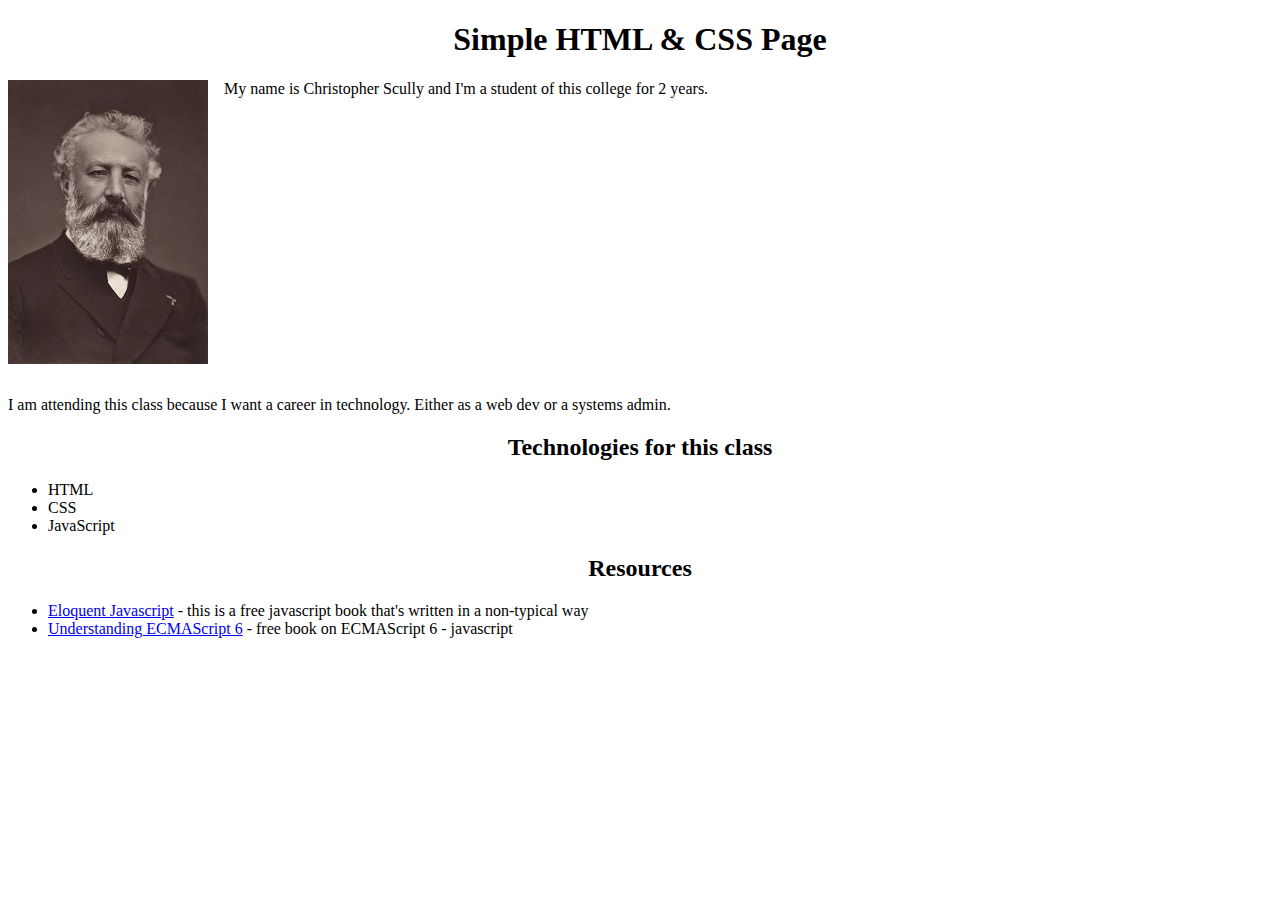
==== index.html @ bc69568d "Add files via upload" ====
<!DOCTYPE html>
<html lang="en">
<head>
    <meta charset="UTF-8">
    <meta name="viewport" content="width=device-width, initial-scale=1.0">
    <meta http-equiv="X-UA-Compatible" content="ie=edge">
    <link rel="stylesheet" type="text/css" href="style.css">
    <title>Chris's Simple Page</title>
</head>
<body>
    <header>
    <h1>Simple HTML & CSS Page</h1>
    <p>  
        <img src="jules-verne.jpg" alt="jules verne">
        My name is Christopher Scully and I'm a student of this college for 2 years.
      
    </p>
    </header>
    <main>
    <p>
        I am attending this class because I want a career in technology. Either as
        a web dev or a systems admin.
    </p>
    <h2>Technologies for this class</h2>
    <p>
        <ul>
            <li>HTML</li>
            <li>CSS</li>
            <li>JavaScript</li>
        </ul>
    </p>
    <h2>Resources</h2>
    <p>
        <ul>
            <li><a href="https://eloquentjavascript.net/" target="_blank">Eloquent Javascript</a> - 
            this is a free javascript book that's written in a non-typical way</li>
            <li><a href="https://leanpub.com/understandinges6/read/" target="_blank">Understanding ECMAScript 6</a> - 
            free book on ECMAScript 6 - javascript</li>
        </ul>
    </p>
    </main>
    
</body>
</html>
---- style.css ----
h1, h2 {
    text-align: center;
}

img {
    float: left;
    margin-right: 1em;
    margin-bottom: 2em;
}

main {
    clear: left;
}
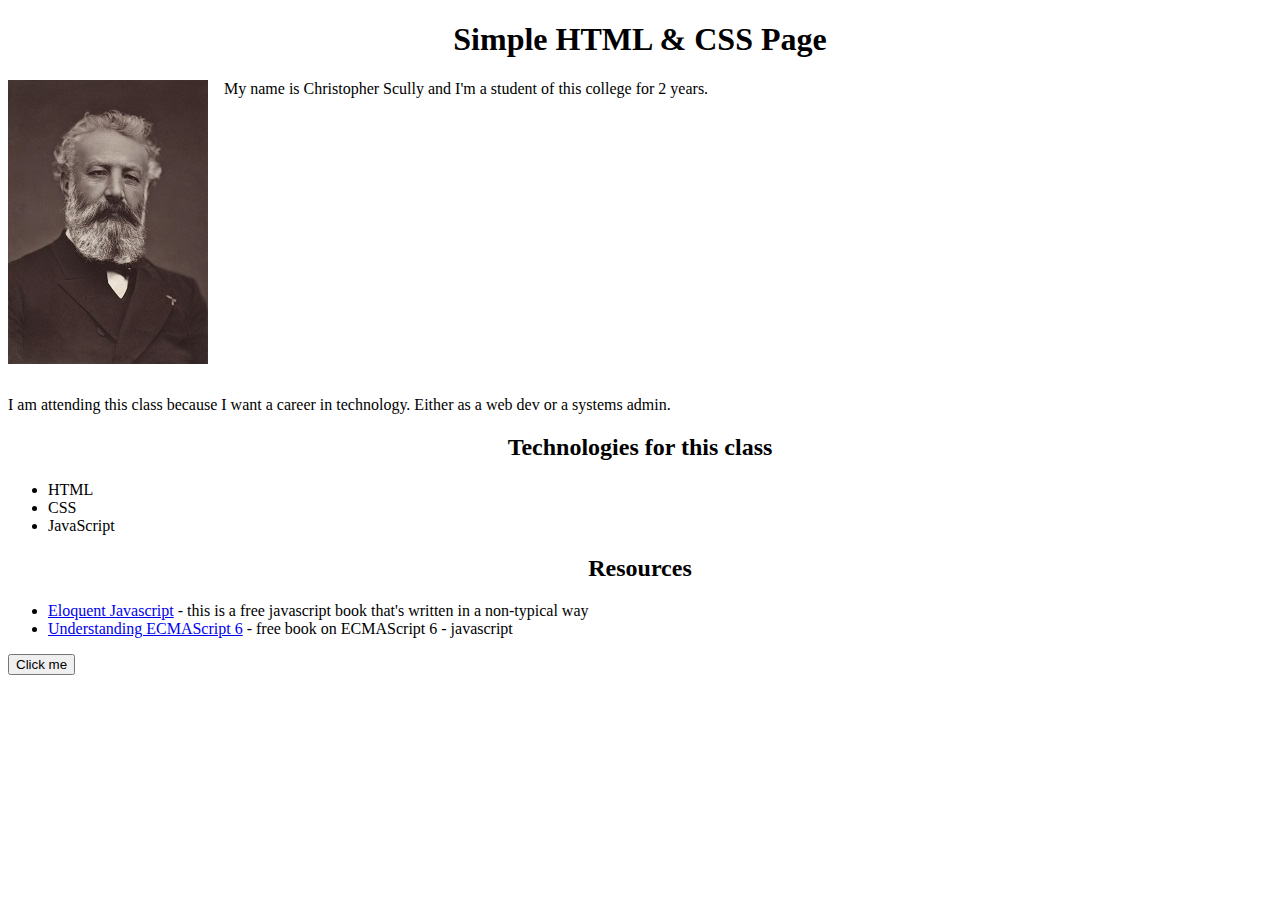
==== commit e75f38f8: "Add files via upload" ====
--- a/index.html
+++ b/index.html
@@ -2,19 +2,24 @@
 <html lang="en">
 <head>
     <meta charset="UTF-8">
+    <meta name="description" content="personal page">
+    <meta name="keywords" content="HTML,CSS,Javascript">
+    <meta name="author" content="Chris Scully">
     <meta name="viewport" content="width=device-width, initial-scale=1.0">
     <meta http-equiv="X-UA-Compatible" content="ie=edge">
     <link rel="stylesheet" type="text/css" href="style.css">
+    <script src="https://code.jquery.com/jquery-3.1.1.min.js"></script>
+    <script src="script.js" defer></script>
     <title>Chris's Simple Page</title>
 </head>
 <body>
     <header>
     <h1>Simple HTML & CSS Page</h1>
     <p>  
-        <img src="jules-verne.jpg" alt="jules verne">
+        <img src="jules-verne.jpg" class="border-animation" alt="jules verne">
+        <div class="font-animation">
         My name is Christopher Scully and I'm a student of this college for 2 years.
-      
-    </p>
+    </div>
     </header>
     <main>
     <p>
@@ -28,7 +33,7 @@
             <li>CSS</li>
             <li>JavaScript</li>
         </ul>
-    </p>
+
     <h2>Resources</h2>
     <p>
         <ul>
@@ -37,7 +42,10 @@
             <li><a href="https://leanpub.com/understandinges6/read/" target="_blank">Understanding ECMAScript 6</a> - 
             free book on ECMAScript 6 - javascript</li>
         </ul>
+    <p>
+    <button>Click me</button>
     </p>
+
     </main>
     
 </body>
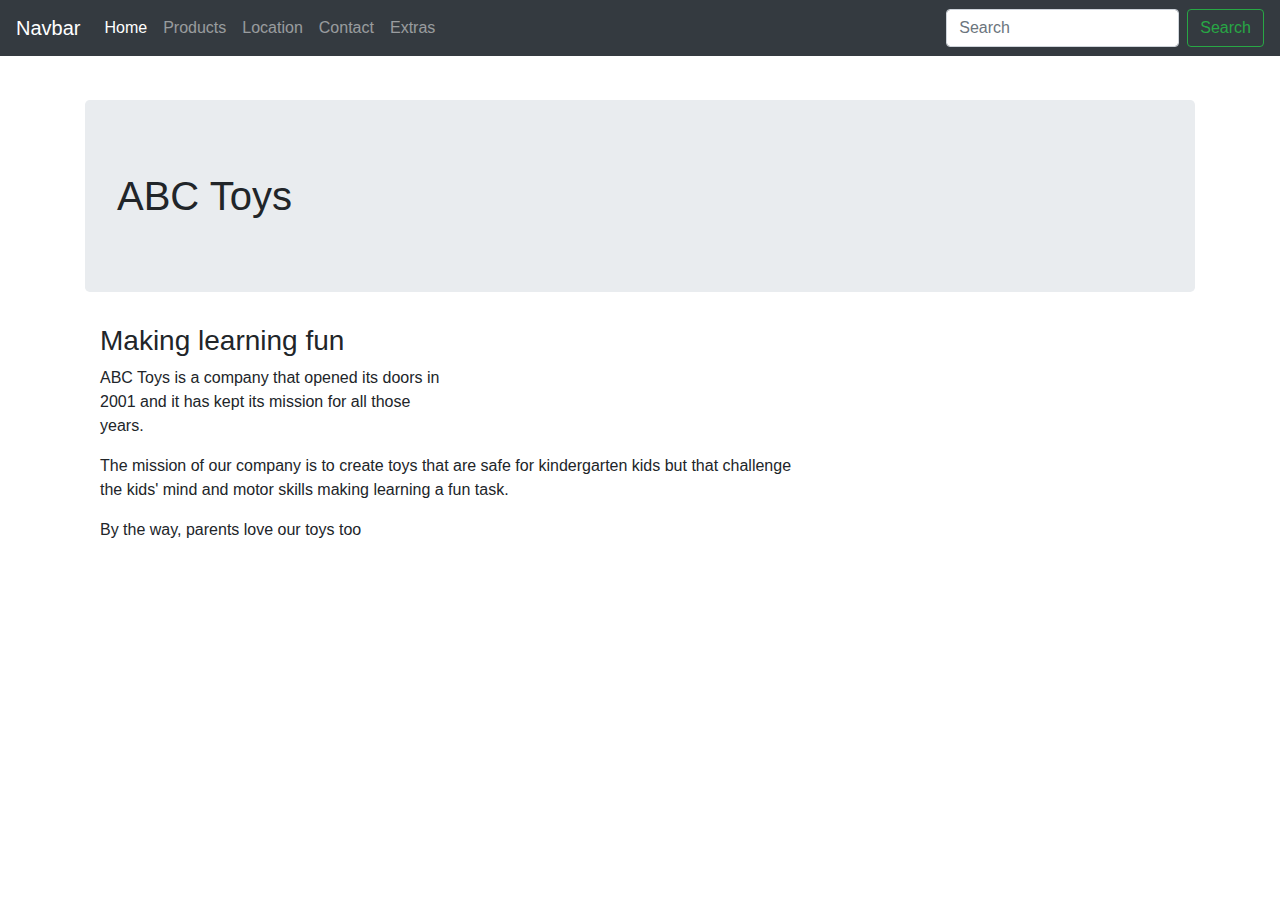
==== commit 98ad42b0: "Add files via upload" ====
--- a/index.html
+++ b/index.html
@@ -1,52 +1,70 @@
 <!DOCTYPE html>
 <html lang="en">
 <head>
-    <meta charset="UTF-8">
-    <meta name="description" content="personal page">
-    <meta name="keywords" content="HTML,CSS,Javascript">
-    <meta name="author" content="Chris Scully">
-    <meta name="viewport" content="width=device-width, initial-scale=1.0">
-    <meta http-equiv="X-UA-Compatible" content="ie=edge">
-    <link rel="stylesheet" type="text/css" href="style.css">
-    <script src="https://code.jquery.com/jquery-3.1.1.min.js"></script>
-    <script src="script.js" defer></script>
-    <title>Chris's Simple Page</title>
+<!-- Required meta tags -->
+      <meta charset="utf-8">
+      <meta name="viewport" content="width=device-width, initial-scale=1, shrink-to-fit=no">
+      <!-- Bootstrap CSS -->
+  <link rel="stylesheet" href="https://stackpath.bootstrapcdn.com/bootstrap/4.4.1/css/bootstrap.min.css" integrity="sha384-Vkoo8x4CGsO3+Hhxv8T/Q5PaXtkKtu6ug5TOeNV6gBiFeWPGFN9MuhOf23Q9Ifjh" crossorigin="anonymous">
+
+  <title>ABC Toys</title>
 </head>
 <body>
-    <header>
-    <h1>Simple HTML & CSS Page</h1>
-    <p>  
-        <img src="jules-verne.jpg" class="border-animation" alt="jules verne">
-        <div class="font-animation">
-        My name is Christopher Scully and I'm a student of this college for 2 years.
-    </div>
-    </header>
-    <main>
-    <p>
-        I am attending this class because I want a career in technology. Either as
-        a web dev or a systems admin.
-    </p>
-    <h2>Technologies for this class</h2>
-    <p>
-        <ul>
-            <li>HTML</li>
-            <li>CSS</li>
-            <li>JavaScript</li>
-        </ul>
 
-    <h2>Resources</h2>
-    <p>
-        <ul>
-            <li><a href="https://eloquentjavascript.net/" target="_blank">Eloquent Javascript</a> - 
-            this is a free javascript book that's written in a non-typical way</li>
-            <li><a href="https://leanpub.com/understandinges6/read/" target="_blank">Understanding ECMAScript 6</a> - 
-            free book on ECMAScript 6 - javascript</li>
-        </ul>
-    <p>
-    <button>Click me</button>
-    </p>
+  <div class="container m-5 pb-1">
 
-    </main>
-    
+  <nav class="navbar navbar-expand-sm bg-dark navbar-dark fixed-top">
+  <a class="navbar-brand" href="#">Navbar</a>
+  <button class="navbar-toggler" type="button" data-toggle="collapse" data-target="#navbarSupportedContent" aria-controls="navbarSupportedContent" aria-expanded="false" aria-label="Toggle navigation">
+    <span class="navbar-toggler-icon"></span>
+  </button>
+
+  <div class="collapse navbar-collapse" id="navbarSupportedContent">
+    <ul class="navbar-nav mr-auto">
+      <li class="nav-item active">
+        <a class="nav-link" href="#">Home <span class="sr-only">(current)</span></a>
+      </li>
+      <li class="nav-item">
+        <a class="nav-link" href="#">Products</a>
+      </li>
+      <li class="nav-item">
+        <a class="nav-link" href="#" tabindex="-1">Location</a>
+      </li>
+      <li class="nav-item">
+        <a class="nav-link" href="#" tabindex="-1">Contact</a>
+      </li>
+      <li class="nav-item">
+        <a class="nav-link" href="#" tabindex="-1">Extras</a>
+      </li>
+    </ul>
+    <form class="form-inline my-2 my-lg-0">
+      <input class="form-control mr-sm-2" type="search" placeholder="Search" aria-label="Search">
+      <button class="btn btn-outline-success my-2 my-sm-0" type="submit">Search</button>
+    </form>
+  </div>
+</div>
+
+<div class="container">
+  <div class="jumbotron">
+    <h1 class="display-4"><h1>ABC Toys</h1>
+  </div>
+<div class="col-sm-12"><h3>Making learning fun</h3></div>
+
+<div class="col-sm-4">
+  <p>ABC Toys is a company that opened its doors in 2001 and it has kept its mission for all those years.</p>
+</div>
+<div class="col-sm-8">
+  <p>The mission of our company is to create toys that are safe for kindergarten kids but that challenge the kids' mind and motor skills making learning a fun task.</p>
+</div>
+<div class="col-sm-12">
+<p>By the way, parents love our toys too</p>
+</div>
+
+</div>
+<!-- Optional JavaScript -->
+    <!-- jQuery first, then Popper.js, then Bootstrap JS -->
+    <script src="https://code.jquery.com/jquery-3.4.1.slim.min.js" integrity="sha384-J6qa4849blE2+poT4WnyKhv5vZF5SrPo0iEjwBvKU7imGFAV0wwj1yYfoRSJoZ+n" crossorigin="anonymous"></script>
+    <script src="https://cdn.jsdelivr.net/npm/popper.js@1.16.0/dist/umd/popper.min.js" integrity="sha384-Q6E9RHvbIyZFJoft+2mJbHaEWldlvI9IOYy5n3zV9zzTtmI3UksdQRVvoxMfooAo" crossorigin="anonymous"></script>
+    <script src="https://stackpath.bootstrapcdn.com/bootstrap/4.4.1/js/bootstrap.min.js" integrity="sha384-wfSDF2E50Y2D1uUdj0O3uMBJnjuUD4Ih7YwaYd1iqfktj0Uod8GCExl3Og8ifwB6" crossorigin="anonymous"></script>
 </body>
-</html>+</html>
